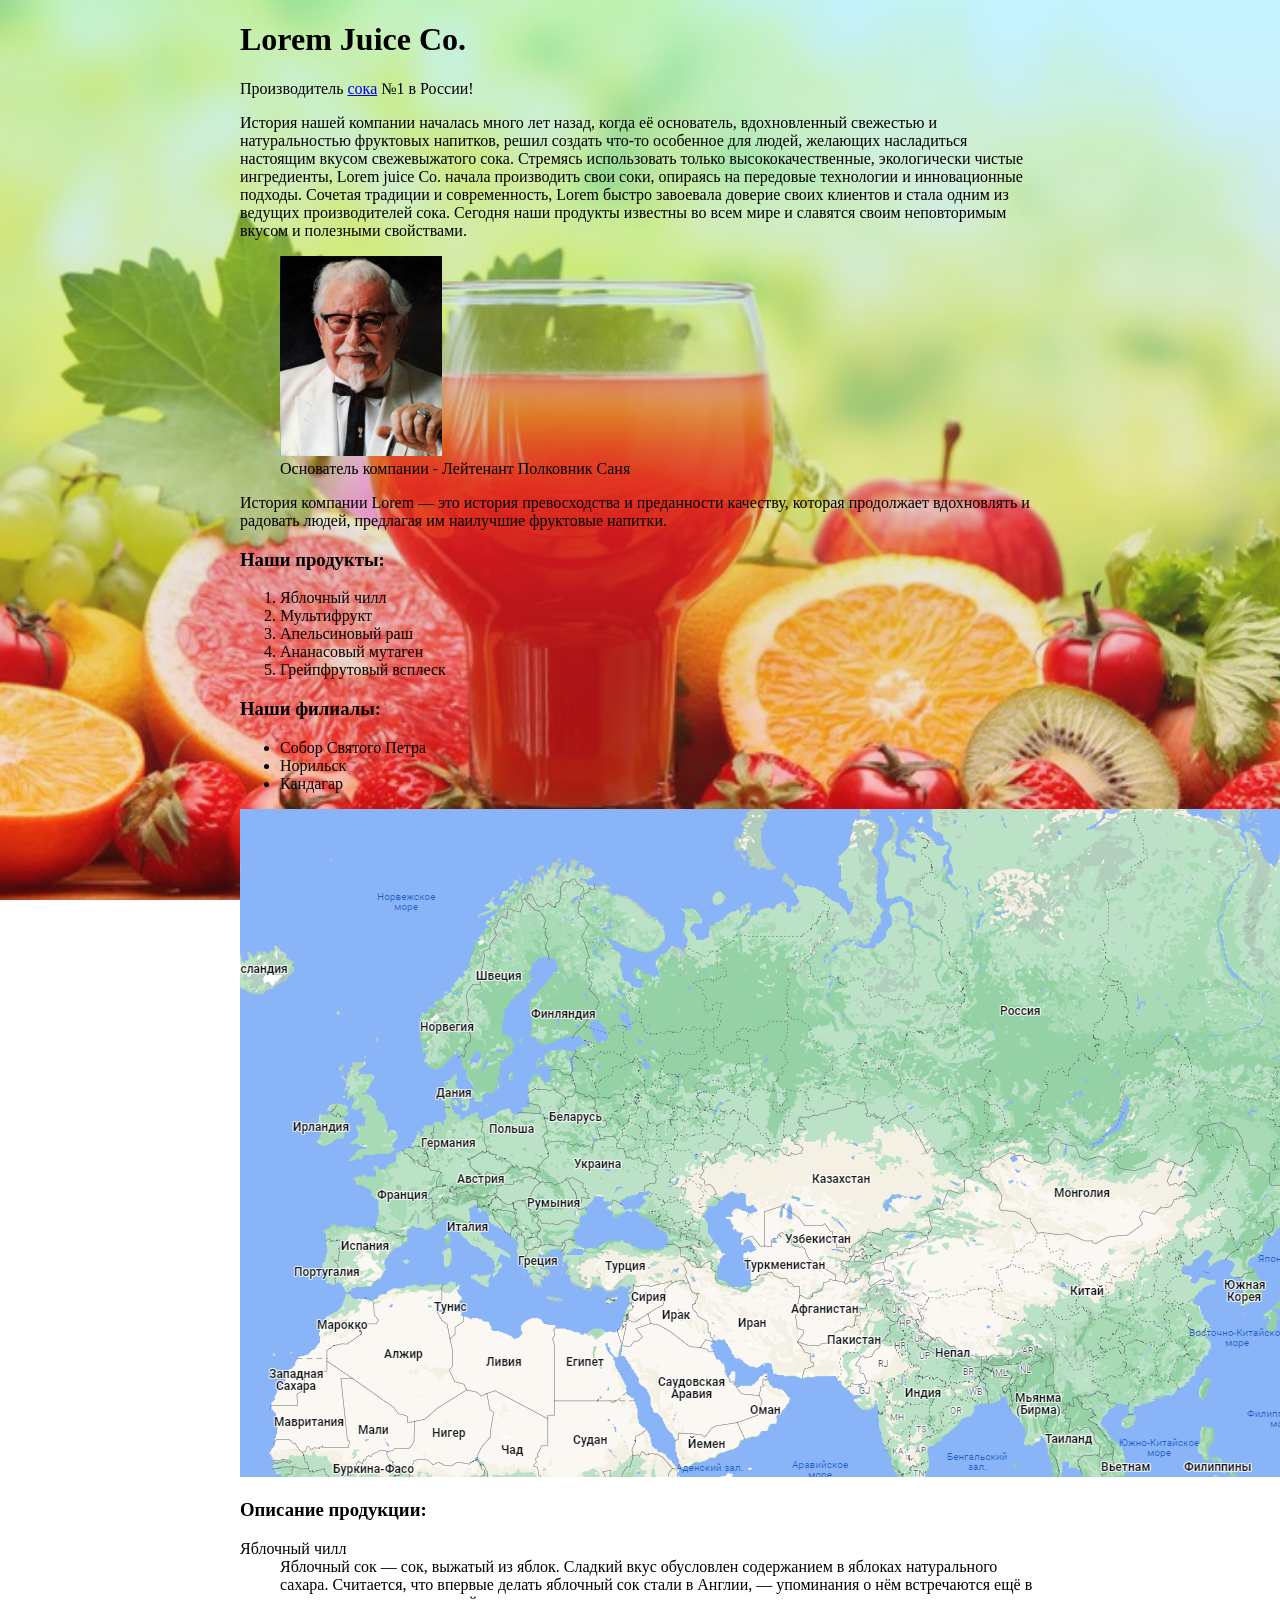
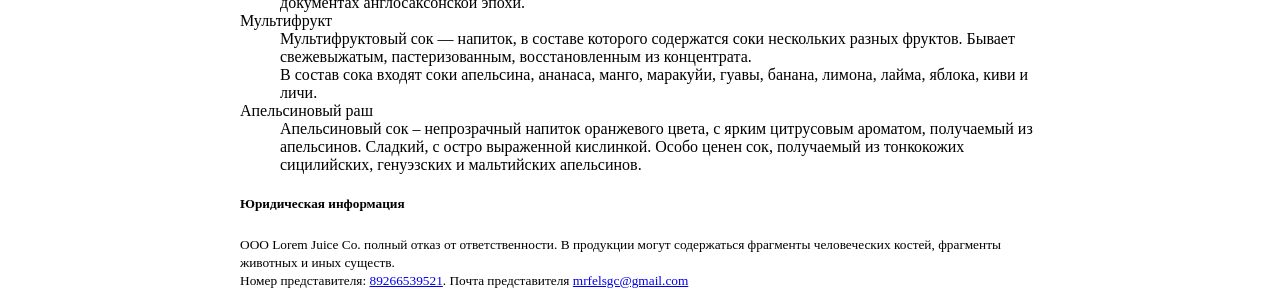
==== pages/index.html @ 35a54026 "Added site" ====
<!DOCTYPE html>
<html>
  <head>
    <meta charset="UTF-8" />
    <meta name="author" content="LoremJuiceCo." />
    <!--**имя автора-->
    <meta
      name="description"
      content="Производитель сока номер один в России!"
    />
    <!--**описание сайта-->
    <meta
      name="keywords"
      content="juice, juice co, lorem juice, сок, сок лорем, лорем сок ко"
    />
    <!--**ключевые слова-->
    <link rel="icon" type="image/jpg" href="src\juiceicon.jpg" />
    <meta name="viewport" content="width=device-width, initial-scale=1.0" />
    <title>Lorem Juice Co.</title>
  </head>

  <style>
    body {
      background-image: linear-gradient(
          rgba(0, 204, 255, 0.233),
          rgba(255, 56, 56, 0.178)
        ),
        url("src/juice5616x3744.jpg");
      background-repeat: no-repeat;
      background-attachment: fixed;
      background-size: cover;
    }
    .content {
      max-width: 800px;
      margin: auto;
    }
    .main_div {
      text-align: center;
      position: relative;
      left: 100px;
      height: 200px;
      width: 500px;
    }
    .sub_div {
      position: relative;
      bottom: 0px;
    }
  </style>

  <body>
    <div class="content">
      <div>
        <h1><b>Lorem Juice Co.</b></h1>
        <p>
          Производитель
          <a href="https://ru.wikipedia.org/wiki/%D0%A1%D0%BE%D0%BA">сока</a> №1
          в России!
        </p>
      </div>

      <p>
        История нашей компании началась много лет назад, когда её основатель,
        вдохновленный свежестью и натуральностью фруктовых напитков, решил
        создать что-то особенное для людей, желающих насладиться настоящим
        вкусом свежевыжатого сока. Стремясь использовать только
        высококачественные, экологически чистые ингредиенты, Lorem juice Co.
        начала производить свои соки, опираясь на передовые технологии и
        инновационные подходы. Сочетая традиции и современность, Lorem быстро
        завоевала доверие своих клиентов и стала одним из ведущих производителей
        сока. Сегодня наши продукты известны во всем мире и славятся своим
        неповторимым вкусом и полезными свойствами.
      </p>

      <figure>
        <a
          href="https://ru.wikipedia.org/wiki/%D0%9F%D0%BE%D0%BB%D0%BA%D0%BE%D0%B2%D0%BD%D0%B8%D0%BA_%D0%A1%D0%B0%D0%BD%D0%B4%D0%B5%D1%80%D1%81"
          ><img
            src="src/sanders828x1024.jpg"
            alt="Саня"
            height="200"
            width="auto"
        /></a>
        <figcaption>Основатель компании - Лейтенант Полковник Саня</figcaption>
      </figure>

      <p>
        История компании Lorem — это история превосходства и преданности
        качеству, которая продолжает вдохновлять и радовать людей, предлагая им
        наилучшие фруктовые напитки.
      </p>

      <h3>Наши продукты:</h3>
      <ol type="1">
        <li>Яблочный чилл</li>
        <li>Мультифрукт</li>
        <li>Апельсиновый раш</li>
        <li>Ананасовый мутаген</li>
        <li>Грейпфрутовый всплеск</li>
      </ol>

      <h3>Наши филиалы:</h3>
      <ul>
        <li>Собор Святого Петра</li>
        <li>Норильск</li>
        <li>Кандагар</li>
      </ul>

      <img
        src="src\mao.png"
        alt="Карта мира с выделенными филиалами"
        usemap="#worldmap"
      />
      <map name="worldmap">
        <area
          target=""
          alt="Ватикан"
          title="Ватикан"
          href="https://www.google.com/search?q=%D0%B2%D0%B0%D1%82%D0%B8%D0%BA%D0%B0%D0%BD"
          coords="209,408,239,433"
          shape="rect"
        />
        <area
          target=""
          alt="Норильск"
          title="Норильск"
          href="https://www.google.com/search?q=%D0%BD%D0%BE%D1%80%D0%B8%D0%BB%D1%8C%D1%81%D0%BA"
          coords="675,116,50"
          shape="circle"
        />
        <area
          target=""
          alt="Кандагар"
          title="Кандагар"
          href="https://www.google.com/search?q=%D0%9A%D0%B0%D0%BD%D0%B4%D0%B0%D0%B3%D0%B0%D1%80"
          coords="564,513,644,499,527,487,566,511,549,550,580,532,611,556,586,459,564,513,566,511,562,511"
          shape="poly"
        />
      </map>
      <h3>Описание продукции:</h3>
      <dl>
        <dt>Яблочный чилл</dt>
        <dd>
          Яблочный сок — сок, выжатый из яблок. Сладкий вкус обусловлен
          содержанием в яблоках натурального сахара. Считается, что впервые
          делать яблочный сок стали в Англии, — упоминания о нём встречаются ещё
          в документах англосаксонской эпохи.
        </dd>
        <dt>Мультифрукт</dt>
        <dd>
          Мультифруктовый сок — напиток, в составе которого содержатся соки
          нескольких разных фруктов. Бывает свежевыжатым, пастеризованным,
          восстановленным из концентрата.
        </dd>
        <dd>
          В состав сока входят соки апельсина, ананаса, манго, маракуйи, гуавы,
          банана, лимона, лайма, яблока, киви и личи.
        </dd>
        <dt>Апельсиновый раш</dt>
        <dd>
          Апельсиновый сок – непрозрачный напиток оранжевого цвета, с ярким
          цитрусовым ароматом, получаемый из апельсинов. Сладкий, с остро
          выраженной кислинкой. Особо ценен сок, получаемый из тонкокожих
          сицилийских, генуэзских и мальтийских апельсинов.
        </dd>
      </dl>
      <div class="sub_div">
        <h5>Юридическая информация</h5>
        <small
          >ООО Lorem Juice Co. полный отказ от ответственности. В продукции
          могут содержаться фрагменты человеческих костей, фрагменты животных и
          иных существ. <br />Номер представителя:
          <a href="tel:89266539521">89266539521</a>. Почта представителя
          <a href="mailto:mrfelsgc@gmail.com">mrfelsgc@gmail.com</a>
        </small>
      </div>
    </div>
  </body>
</html>
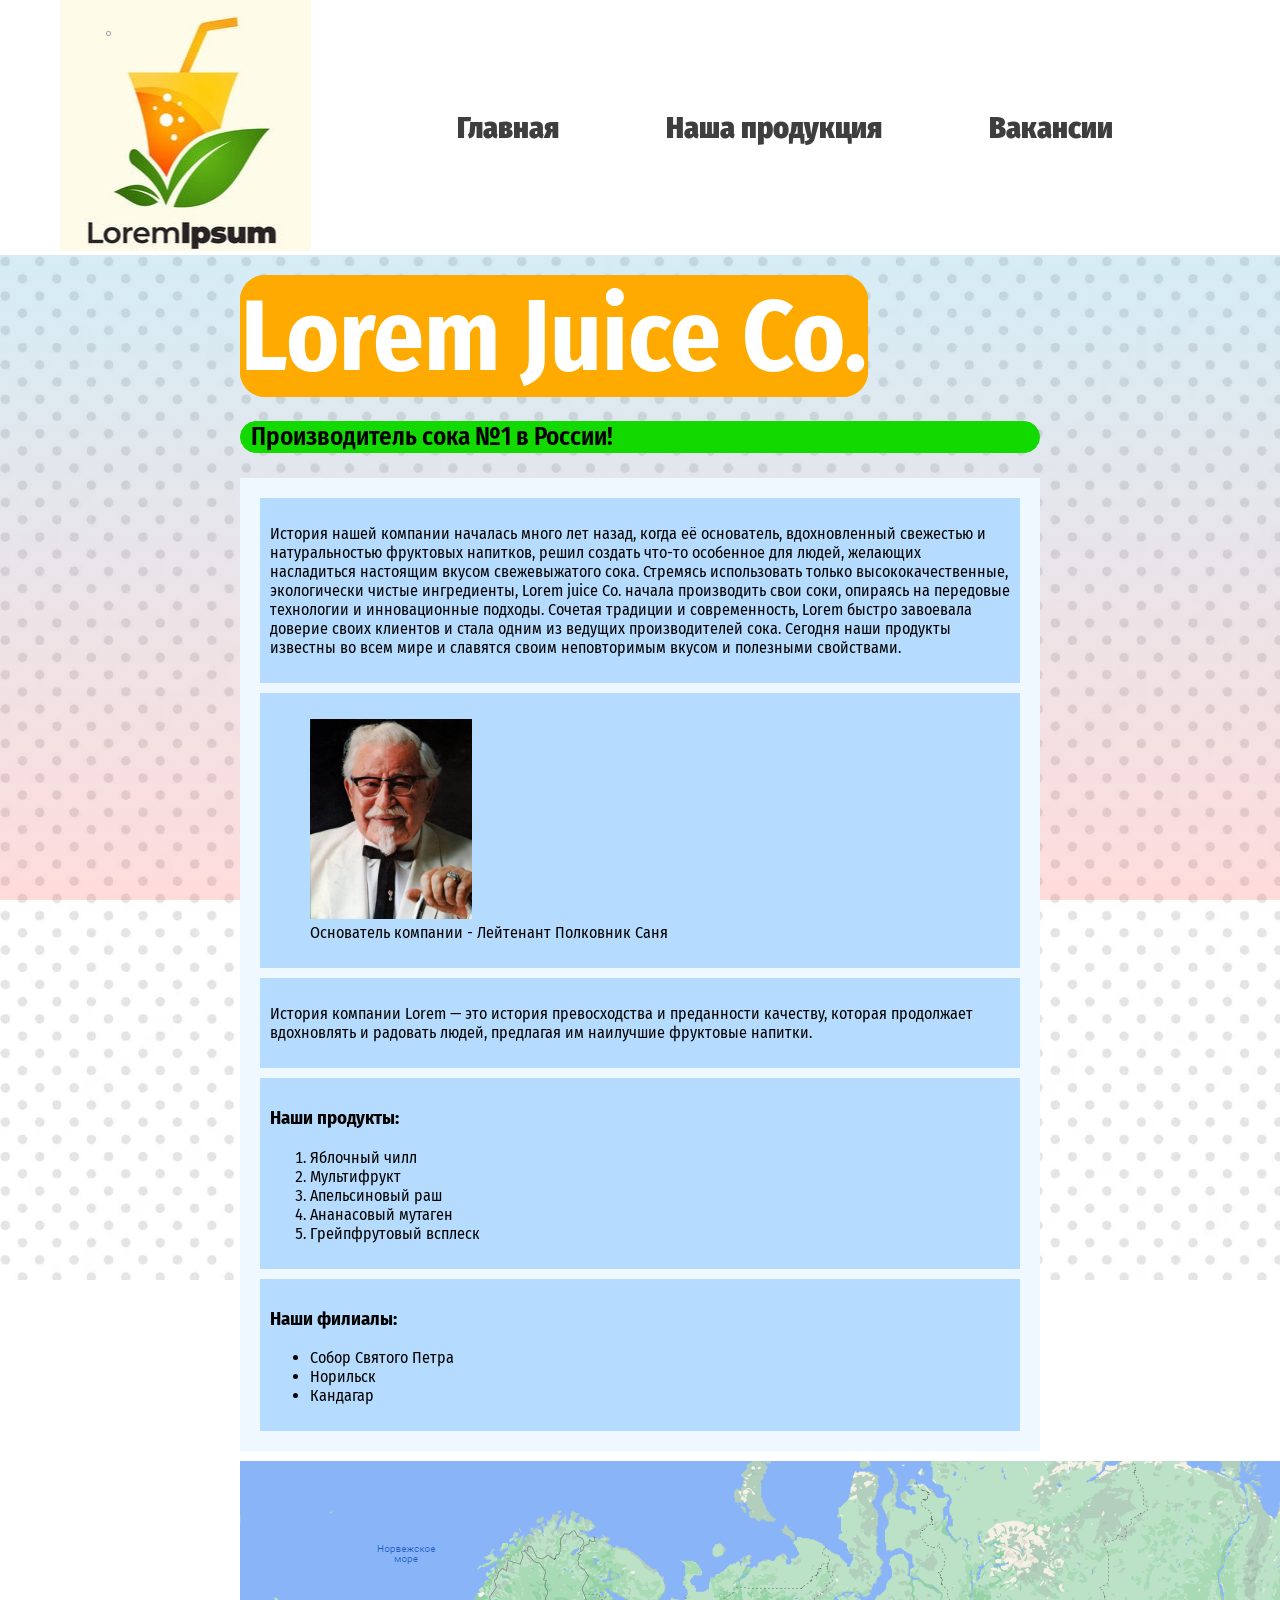
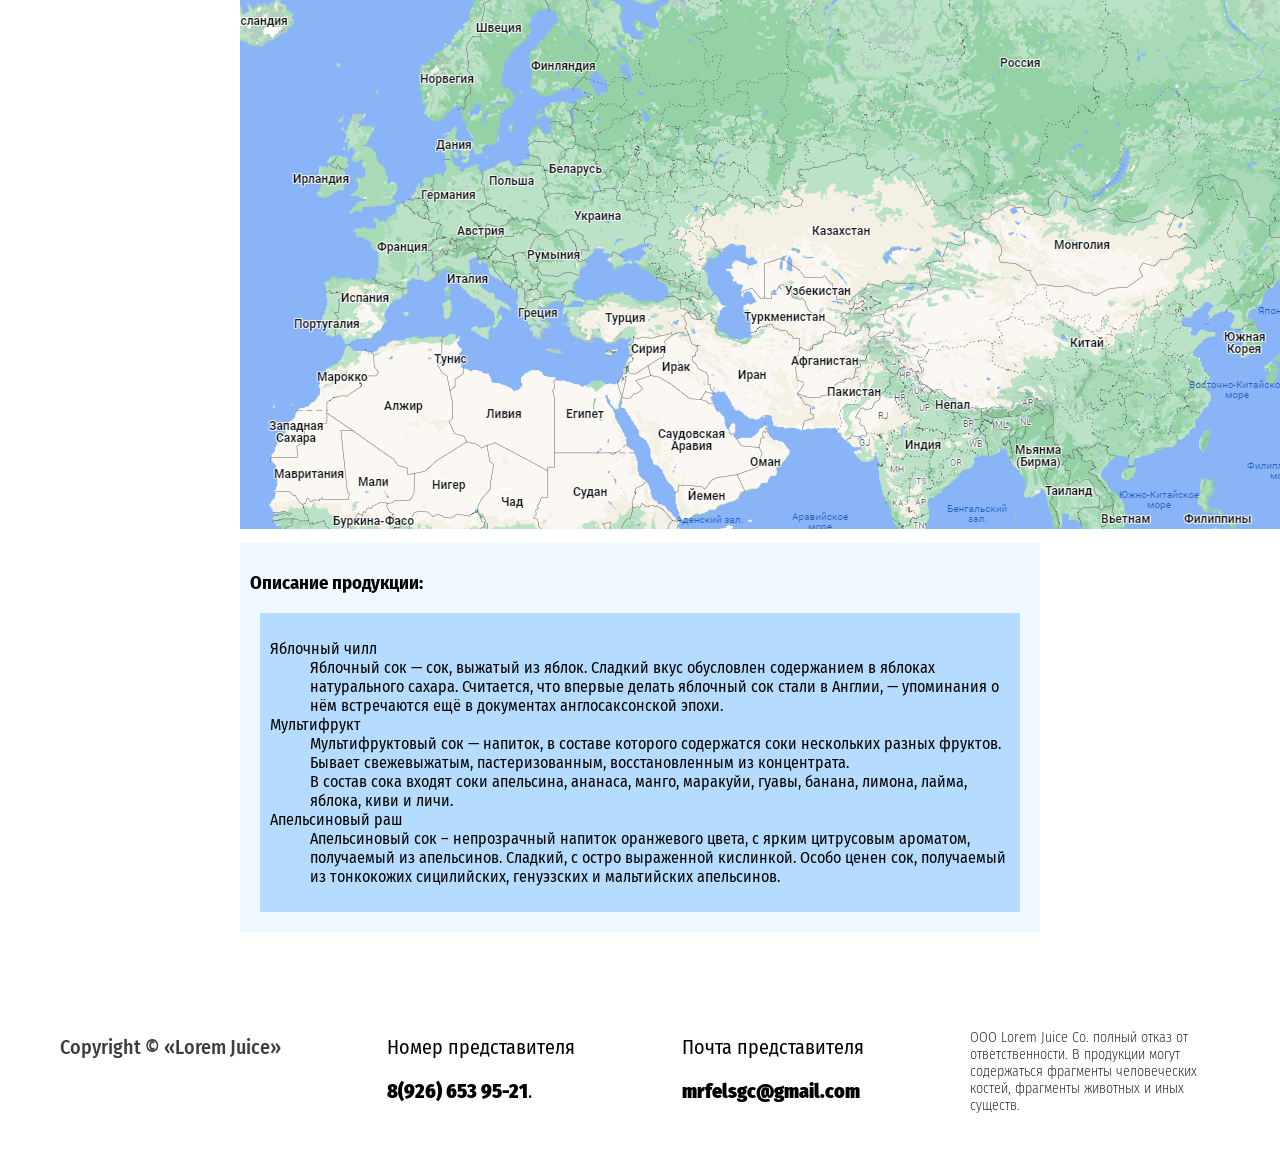
==== commit 14cd6cba: "Header and footer" ====
--- a/pages/index.html
+++ b/pages/index.html
@@ -15,95 +15,103 @@
     />
     <!--**ключевые слова-->
     <link rel="icon" type="image/jpg" href="src\juiceicon.jpg" />
+    <link rel="stylesheet" href="/pages/styles/style.css" />
     <meta name="viewport" content="width=device-width, initial-scale=1.0" />
     <title>Lorem Juice Co.</title>
   </head>
 
-  <style>
-    body {
-      background-image: linear-gradient(
-          rgba(0, 204, 255, 0.233),
-          rgba(255, 56, 56, 0.178)
-        ),
-        url("src/juice5616x3744.jpg");
-      background-repeat: no-repeat;
-      background-attachment: fixed;
-      background-size: cover;
-    }
-    .content {
-      max-width: 800px;
-      margin: auto;
-    }
-    .main_div {
-      text-align: center;
-      position: relative;
-      left: 100px;
-      height: 200px;
-      width: 500px;
-    }
-    .sub_div {
-      position: relative;
-      bottom: 0px;
-    }
-  </style>
-
   <body>
-    <div class="content">
+    <header class="header">
+      <div class="container">
+        <div class="header_wrapper">
+          <a href="/pages/index.html"
+            ><img src="/pages/src/Juiceheaderlogo.jpg" alt class="header_logo"
+          /></a>
+          <div class="header_menu_wrapper">
+            <nav class="header_menu-nav">
+              <a href="/pages/index.html" class="header_menu-nav-link">
+                Главная</a
+              >
+              <a href="/pages/production.html" class="header_menu-nav-link"
+                >Наша продукция</a
+              >
+              <a href="/pages/production.html" class="header_menu-nav-link"
+                >Вакансии</a
+              >
+            </nav>
+          </div>
+        </div>
+      </div>
+    </header>
+
+    <main class="content">
+      <h1><b class="title">Lorem Juice Co.</b></h1>
       <div>
-        <h1><b>Lorem Juice Co.</b></h1>
-        <p>
+        <p id="slogan">
           Производитель
           <a href="https://ru.wikipedia.org/wiki/%D0%A1%D0%BE%D0%BA">сока</a> №1
           в России!
         </p>
       </div>
-
-      <p>
-        История нашей компании началась много лет назад, когда её основатель,
-        вдохновленный свежестью и натуральностью фруктовых напитков, решил
-        создать что-то особенное для людей, желающих насладиться настоящим
-        вкусом свежевыжатого сока. Стремясь использовать только
-        высококачественные, экологически чистые ингредиенты, Lorem juice Co.
-        начала производить свои соки, опираясь на передовые технологии и
-        инновационные подходы. Сочетая традиции и современность, Lorem быстро
-        завоевала доверие своих клиентов и стала одним из ведущих производителей
-        сока. Сегодня наши продукты известны во всем мире и славятся своим
-        неповторимым вкусом и полезными свойствами.
-      </p>
-
-      <figure>
-        <a
-          href="https://ru.wikipedia.org/wiki/%D0%9F%D0%BE%D0%BB%D0%BA%D0%BE%D0%B2%D0%BD%D0%B8%D0%BA_%D0%A1%D0%B0%D0%BD%D0%B4%D0%B5%D1%80%D1%81"
-          ><img
-            src="src/sanders828x1024.jpg"
-            alt="Саня"
-            height="200"
-            width="auto"
-        /></a>
-        <figcaption>Основатель компании - Лейтенант Полковник Саня</figcaption>
-      </figure>
-
-      <p>
-        История компании Lorem — это история превосходства и преданности
-        качеству, которая продолжает вдохновлять и радовать людей, предлагая им
-        наилучшие фруктовые напитки.
-      </p>
-
-      <h3>Наши продукты:</h3>
-      <ol type="1">
-        <li>Яблочный чилл</li>
-        <li>Мультифрукт</li>
-        <li>Апельсиновый раш</li>
-        <li>Ананасовый мутаген</li>
-        <li>Грейпфрутовый всплеск</li>
-      </ol>
-
-      <h3>Наши филиалы:</h3>
-      <ul>
-        <li>Собор Святого Петра</li>
-        <li>Норильск</li>
-        <li>Кандагар</li>
-      </ul>
+      <div class="article">
+        <article>
+          <section class="section">
+            <p>
+              История нашей компании началась много лет назад, когда её
+              основатель, вдохновленный свежестью и натуральностью фруктовых
+              напитков, решил создать что-то особенное для людей, желающих
+              насладиться настоящим вкусом свежевыжатого сока. Стремясь
+              использовать только высококачественные, экологически чистые
+              ингредиенты, Lorem juice Co. начала производить свои соки,
+              опираясь на передовые технологии и инновационные подходы. Сочетая
+              традиции и современность, Lorem быстро завоевала доверие своих
+              клиентов и стала одним из ведущих производителей сока. Сегодня
+              наши продукты известны во всем мире и славятся своим неповторимым
+              вкусом и полезными свойствами.
+            </p>
+          </section>
+          <section class="section">
+            <figure>
+              <a
+                href="https://ru.wikipedia.org/wiki/%D0%9F%D0%BE%D0%BB%D0%BA%D0%BE%D0%B2%D0%BD%D0%B8%D0%BA_%D0%A1%D0%B0%D0%BD%D0%B4%D0%B5%D1%80%D1%81"
+                ><img
+                  src="src/sanders828x1024.jpg"
+                  alt="Саня"
+                  height="200"
+                  width="auto"
+              /></a>
+              <figcaption>
+                Основатель компании - Лейтенант Полковник Саня
+              </figcaption>
+            </figure>
+          </section>
+          <section class="section">
+            <p>
+              История компании Lorem — это история превосходства и преданности
+              качеству, которая продолжает вдохновлять и радовать людей,
+              предлагая им наилучшие фруктовые напитки.
+            </p>
+          </section>
+          <section class="section">
+            <h3>Наши продукты:</h3>
+            <ol type="1">
+              <li>Яблочный чилл</li>
+              <li>Мультифрукт</li>
+              <li>Апельсиновый раш</li>
+              <li>Ананасовый мутаген</li>
+              <li>Грейпфрутовый всплеск</li>
+            </ol>
+          </section>
+          <section class="section">
+            <h3>Наши филиалы:</h3>
+            <ul>
+              <li>Собор Святого Петра</li>
+              <li>Норильск</li>
+              <li>Кандагар</li>
+            </ul>
+          </section>
+        </article>
+      </div>
 
       <img
         src="src\mao.png"
@@ -136,43 +144,70 @@
           shape="poly"
         />
       </map>
-      <h3>Описание продукции:</h3>
-      <dl>
-        <dt>Яблочный чилл</dt>
-        <dd>
-          Яблочный сок — сок, выжатый из яблок. Сладкий вкус обусловлен
-          содержанием в яблоках натурального сахара. Считается, что впервые
-          делать яблочный сок стали в Англии, — упоминания о нём встречаются ещё
-          в документах англосаксонской эпохи.
-        </dd>
-        <dt>Мультифрукт</dt>
-        <dd>
-          Мультифруктовый сок — напиток, в составе которого содержатся соки
-          нескольких разных фруктов. Бывает свежевыжатым, пастеризованным,
-          восстановленным из концентрата.
-        </dd>
-        <dd>
-          В состав сока входят соки апельсина, ананаса, манго, маракуйи, гуавы,
-          банана, лимона, лайма, яблока, киви и личи.
-        </dd>
-        <dt>Апельсиновый раш</dt>
-        <dd>
-          Апельсиновый сок – непрозрачный напиток оранжевого цвета, с ярким
-          цитрусовым ароматом, получаемый из апельсинов. Сладкий, с остро
-          выраженной кислинкой. Особо ценен сок, получаемый из тонкокожих
-          сицилийских, генуэзских и мальтийских апельсинов.
-        </dd>
-      </dl>
-      <div class="sub_div">
-        <h5>Юридическая информация</h5>
-        <small
-          >ООО Lorem Juice Co. полный отказ от ответственности. В продукции
-          могут содержаться фрагменты человеческих костей, фрагменты животных и
-          иных существ. <br />Номер представителя:
-          <a href="tel:89266539521">89266539521</a>. Почта представителя
-          <a href="mailto:mrfelsgc@gmail.com">mrfelsgc@gmail.com</a>
-        </small>
-      </div>
-    </div>
+      <div class="article">
+        <article>
+          <h3>Описание продукции:</h3>
+          <section class="section">
+            <dl>
+              <dt>Яблочный чилл</dt>
+              <dd>
+                Яблочный сок — сок, выжатый из яблок. Сладкий вкус обусловлен
+                содержанием в яблоках натурального сахара. Считается, что
+                впервые делать яблочный сок стали в Англии, — упоминания о нём
+                встречаются ещё в документах англосаксонской эпохи.
+              </dd>
+              <dt>Мультифрукт</dt>
+              <dd>
+                Мультифруктовый сок — напиток, в составе которого содержатся
+                соки нескольких разных фруктов. Бывает свежевыжатым,
+                пастеризованным, восстановленным из концентрата.
+              </dd>
+              <dd>
+                В состав сока входят соки апельсина, ананаса, манго, маракуйи,
+                гуавы, банана, лимона, лайма, яблока, киви и личи.
+              </dd>
+              <dt>Апельсиновый раш</dt>
+              <dd>
+                Апельсиновый сок – непрозрачный напиток оранжевого цвета, с
+                ярким цитрусовым ароматом, получаемый из апельсинов. Сладкий, с
+                остро выраженной кислинкой. Особо ценен сок, получаемый из
+                тонкокожих сицилийских, генуэзских и мальтийских апельсинов.
+              </dd>
+            </dl>
+          </section>
+        </article>
+      </div>
+    </main>
+
+    <footer class="footer">
+      <div class="footer_bkg">
+        <div class="container">
+          <div class="footer_wrapper">
+            <div class="footer-copyright">
+              <p>Copyright © «Lorem Juice»</p>
+            </div>
+            <div class="footer-contact">
+              <p>Номер представителя</p>
+              <a href="tel:89266539521" class="footer-number"
+                >8(926) 653 95-21</a
+              >.
+            </div>
+            <div class="footer-contact">
+              <p>Почта представителя</p>
+              <a href="mailto:mrfelsgc@gmail.com" class="footer-number"
+                >mrfelsgc@gmail.com</a
+              >
+            </div>
+            <div class="footer-disclaimer">
+              <p class="footer-disclaimer-text">
+                ООО Lorem Juice Co. полный отказ от ответственности. В продукции
+                могут содержаться фрагменты человеческих костей, фрагменты
+                животных и иных существ.
+              </p>
+            </div>
+          </div>
+        </div>
+      </div>
+    </footer>
   </body>
 </html>
--- a/pages/styles/style.css
+++ b/pages/styles/style.css
@@ -0,0 +1,166 @@
+@import url(https://fonts.googleapis.com/css2?family=Fira+Sans+Condensed);
+
+body {
+  font-family: "Fira Sans Condensed";
+  margin: 0;
+  background-image: linear-gradient(
+      rgba(0, 204, 255, 0.233),
+      rgba(255, 56, 56, 0.178)
+    ),
+    url("/pages/src/background2k2k.avif");
+  background-repeat: no-repeat;
+  background-attachment: fixed;
+  background-size: cover;
+}
+.content {
+  max-width: 800px;
+  margin: auto;
+}
+
+a,
+a:focus {
+  color: black;
+  background-color: transparent;
+  text-decoration: none;
+}
+a:hover {
+  color: rgb(0, 0, 0);
+  /*
+  text-shadow: -1px -1px 0 #ffffff, 1px -1px 0 #ffffff, -1px 1px 0 #ffffff,
+    1px 1px 0 #ffffff;
+    */
+}
+
+/*Header related*/
+
+.header {
+  font-family: "Fira Sans Condensed";
+  background-color: white;
+}
+
+header {
+  display: block;
+}
+
+.header .container {
+  max-width: 1440px;
+  padding: 0 60px 0 60px;
+  width: 100%;
+  margin: 0 auto 0 auto;
+  box-sizing: border-box;
+}
+
+.header_wrapper {
+  display: flex;
+  justify-content: space-between;
+  align-items: center;
+}
+/*Menu*/
+.header_menu_wrapper {
+  width: 75%;
+  position: relative;
+}
+
+.header_menu-nav {
+  display: flex;
+  align-items: center;
+  justify-content: space-evenly;
+}
+
+.header_menu-nav-link {
+  color: #3e3e3e;
+  font-size: 30px;
+  font-weight: 900;
+  display: flex;
+  align-items: center;
+  cursor: pointer;
+  padding: 39px 0;
+}
+/*Menu END*/
+/*Header related END*/
+
+.main_div {
+  text-align: center;
+  position: relative;
+  left: 100px;
+  height: 200px;
+  width: 500px;
+}
+
+/*Footer related*/
+.footer {
+  display: flex;
+  flex-direction: column;
+  margin: 40px 0 0;
+}
+.footer_bkg {
+  background-color: white;
+}
+.footer .container {
+  max-width: 1440px;
+  padding: 0 60px;
+  width: 100%;
+  margin: 0 auto;
+  box-sizing: border-box;
+}
+.footer_wrapper {
+  display: flex;
+  align-items: flex-start;
+  justify-content: space-between;
+  padding: 43px 0 33px;
+}
+.footer-copyright {
+  max-width: 250px;
+  color: #3e3e3e;
+  font-size: 20px;
+  font-weight: 500;
+  line-height: 1.22;
+  margin: 0 0 8px;
+}
+.footer-contact {
+  font-size: 20px;
+  color: #000000;
+  margin: 0 0 10px;
+}
+.footer-number {
+  font-size: 20px;
+  font-weight: 900;
+}
+.footer-disclaimer-text {
+  font-size: 14px;
+  font-weight: 200;
+  max-width: 250px;
+}
+/*Footer related END*/
+
+/*Main*/
+.title {
+  border: 1px solid rgb(255, 170, 0);
+  background-color: rgb(255, 170, 0);
+  color: white;
+  border-radius: 25px 25px / 25px 25px 25px 25px;
+  font-size: 100px;
+}
+#slogan {
+  border: 1px solid rgb(18, 218, 0);
+  background-color: rgb(18, 218, 0);
+  border-radius: 25px 25px / 25px 25px 25px 25px;
+  padding-left: 10px;
+  font-size: 25px;
+  font-weight: 600;
+  align-items: center;
+}
+article {
+  margin: 10px 10px 10px;
+  padding-top: 10px;
+  padding-bottom: 10px;
+}
+.article {
+  background-color: aliceblue;
+}
+.section {
+  margin: 10px 10px 10px 10px;
+  padding: 10px 10px 10px 10px;
+  background-color: rgb(181, 220, 255);
+}
+/*Main END*/
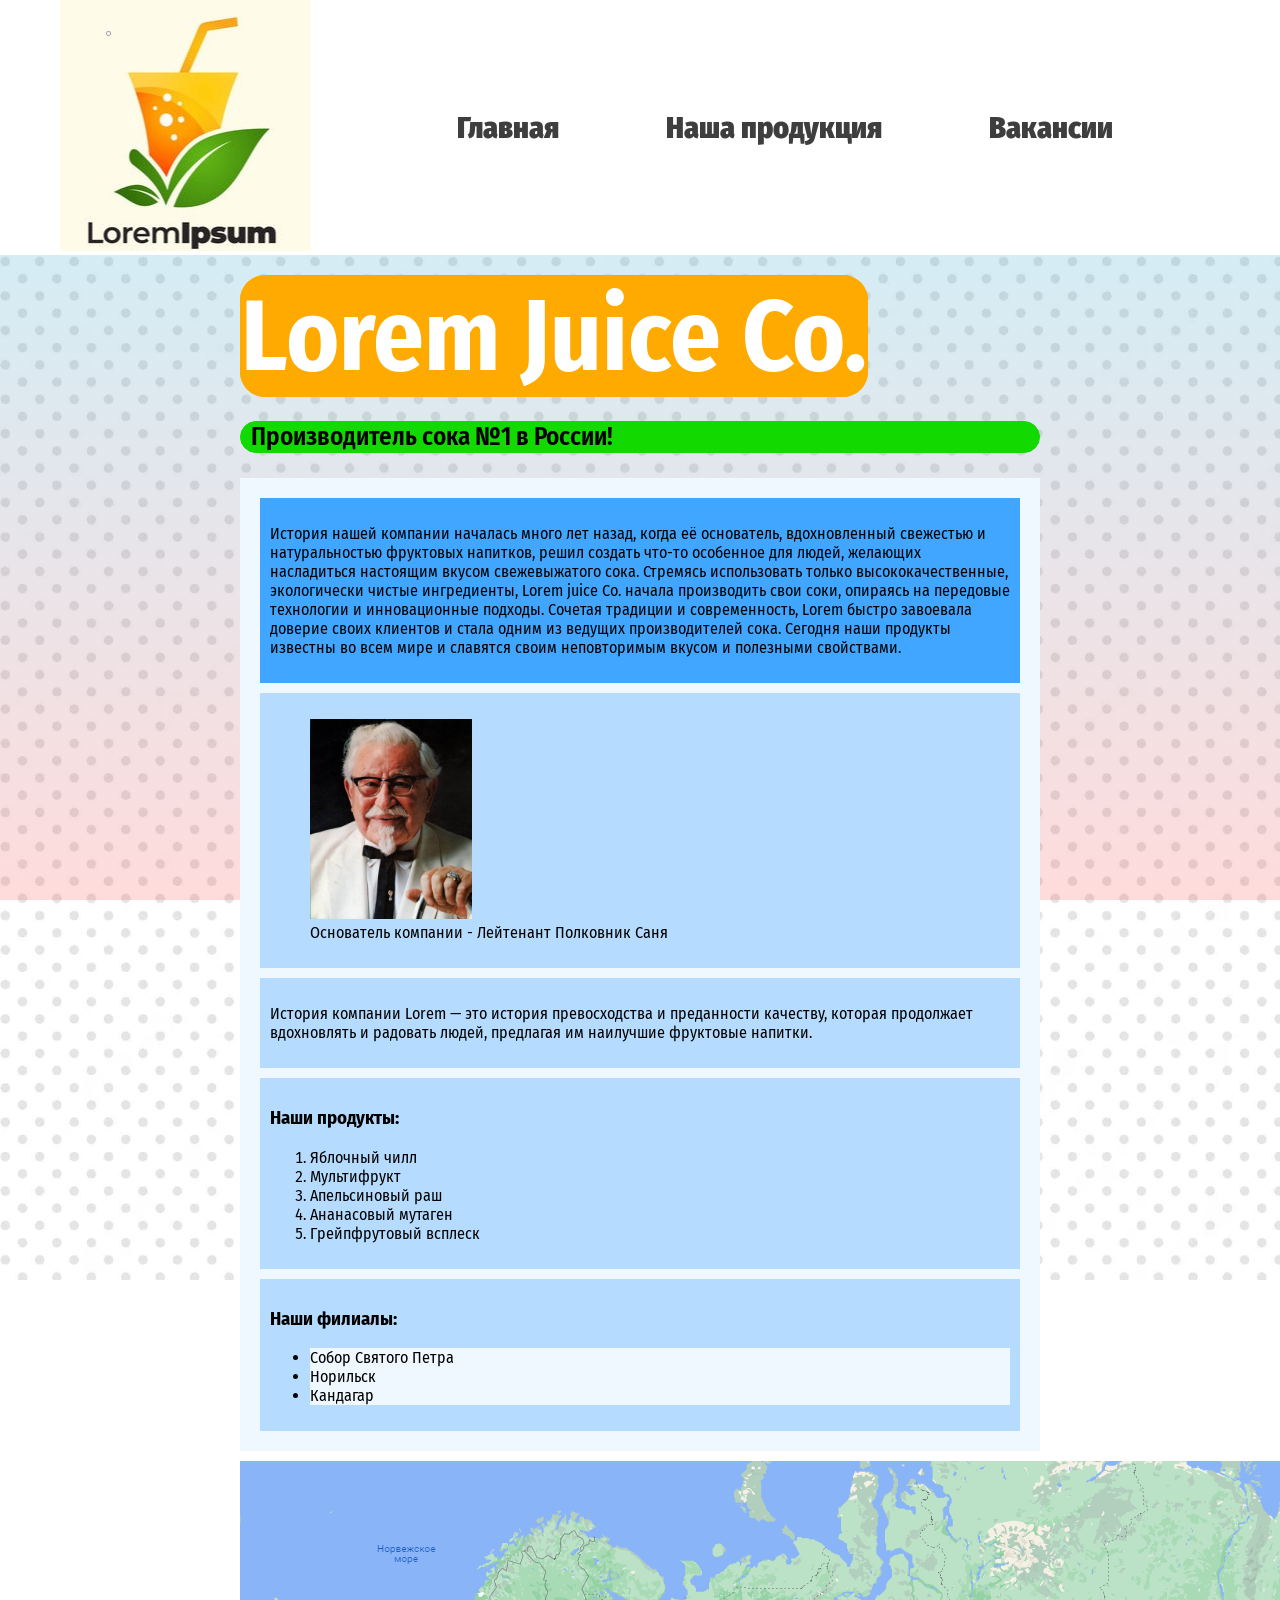
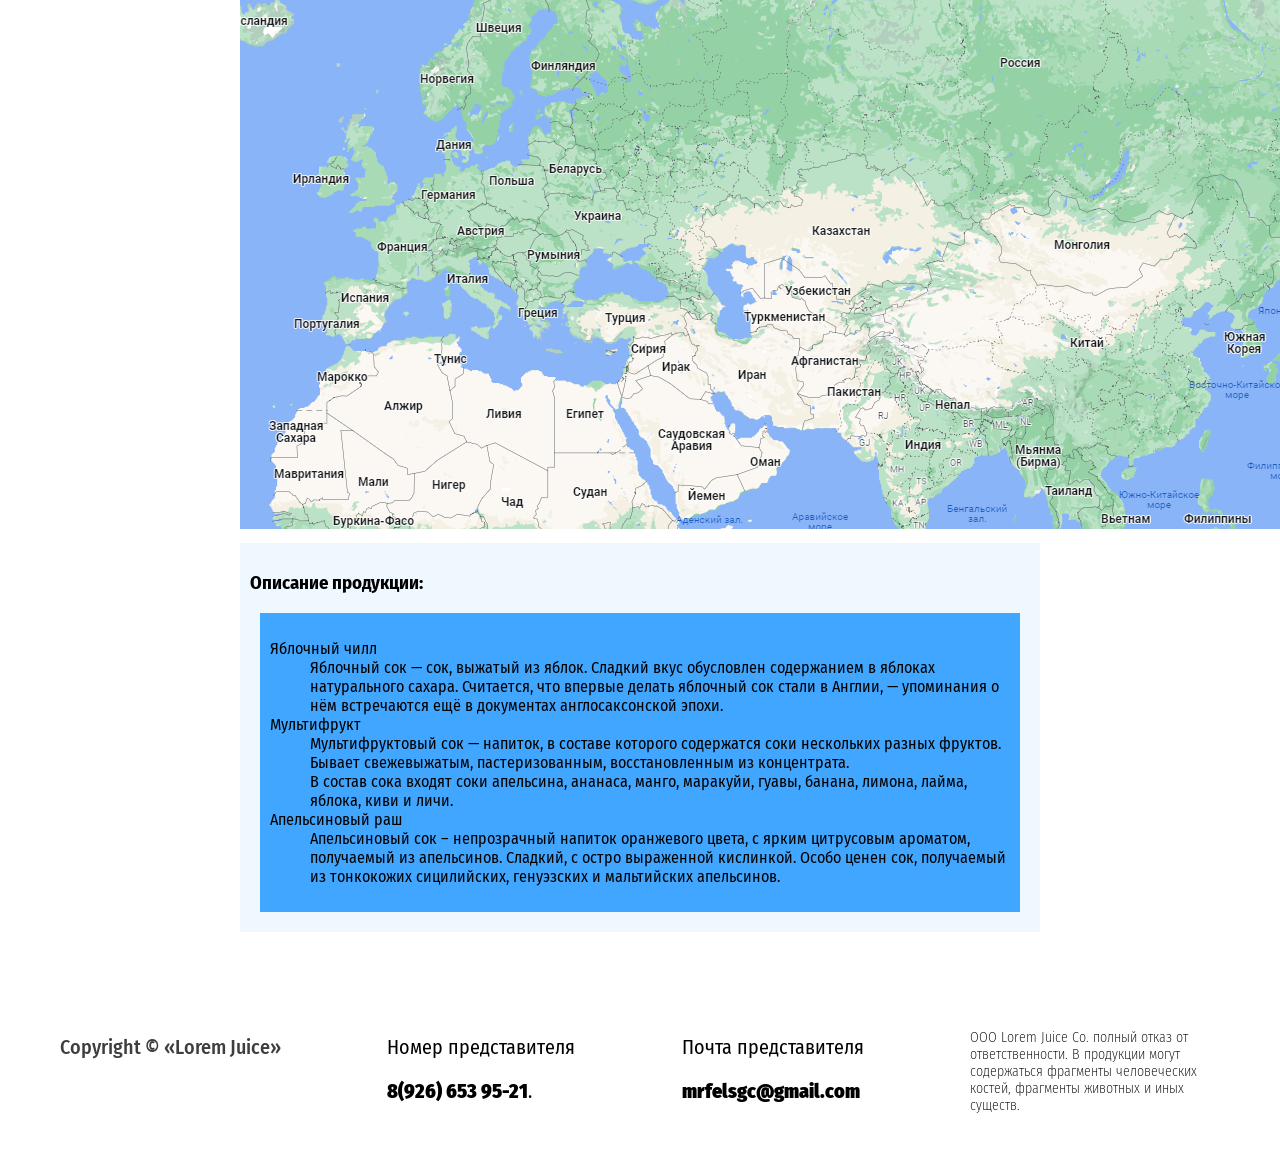
==== commit 89b4ccea: "FUCK" ====
--- a/pages/index.html
+++ b/pages/index.html
@@ -35,7 +35,7 @@
               <a href="/pages/production.html" class="header_menu-nav-link"
                 >Наша продукция</a
               >
-              <a href="/pages/production.html" class="header_menu-nav-link"
+              <a href="/pages/job.html" class="header_menu-nav-link"
                 >Вакансии</a
               >
             </nav>
--- a/pages/styles/style.css
+++ b/pages/styles/style.css
@@ -161,6 +161,14 @@
 .section {
   margin: 10px 10px 10px 10px;
   padding: 10px 10px 10px 10px;
+  background-color: rgb(65, 166, 255);
+}
+ul > li {
+  background-color: aliceblue;
+}
+.section + .section {
+  margin: 10px 10px 10px 10px;
+  padding: 10px 10px 10px 10px;
   background-color: rgb(181, 220, 255);
 }
 /*Main END*/
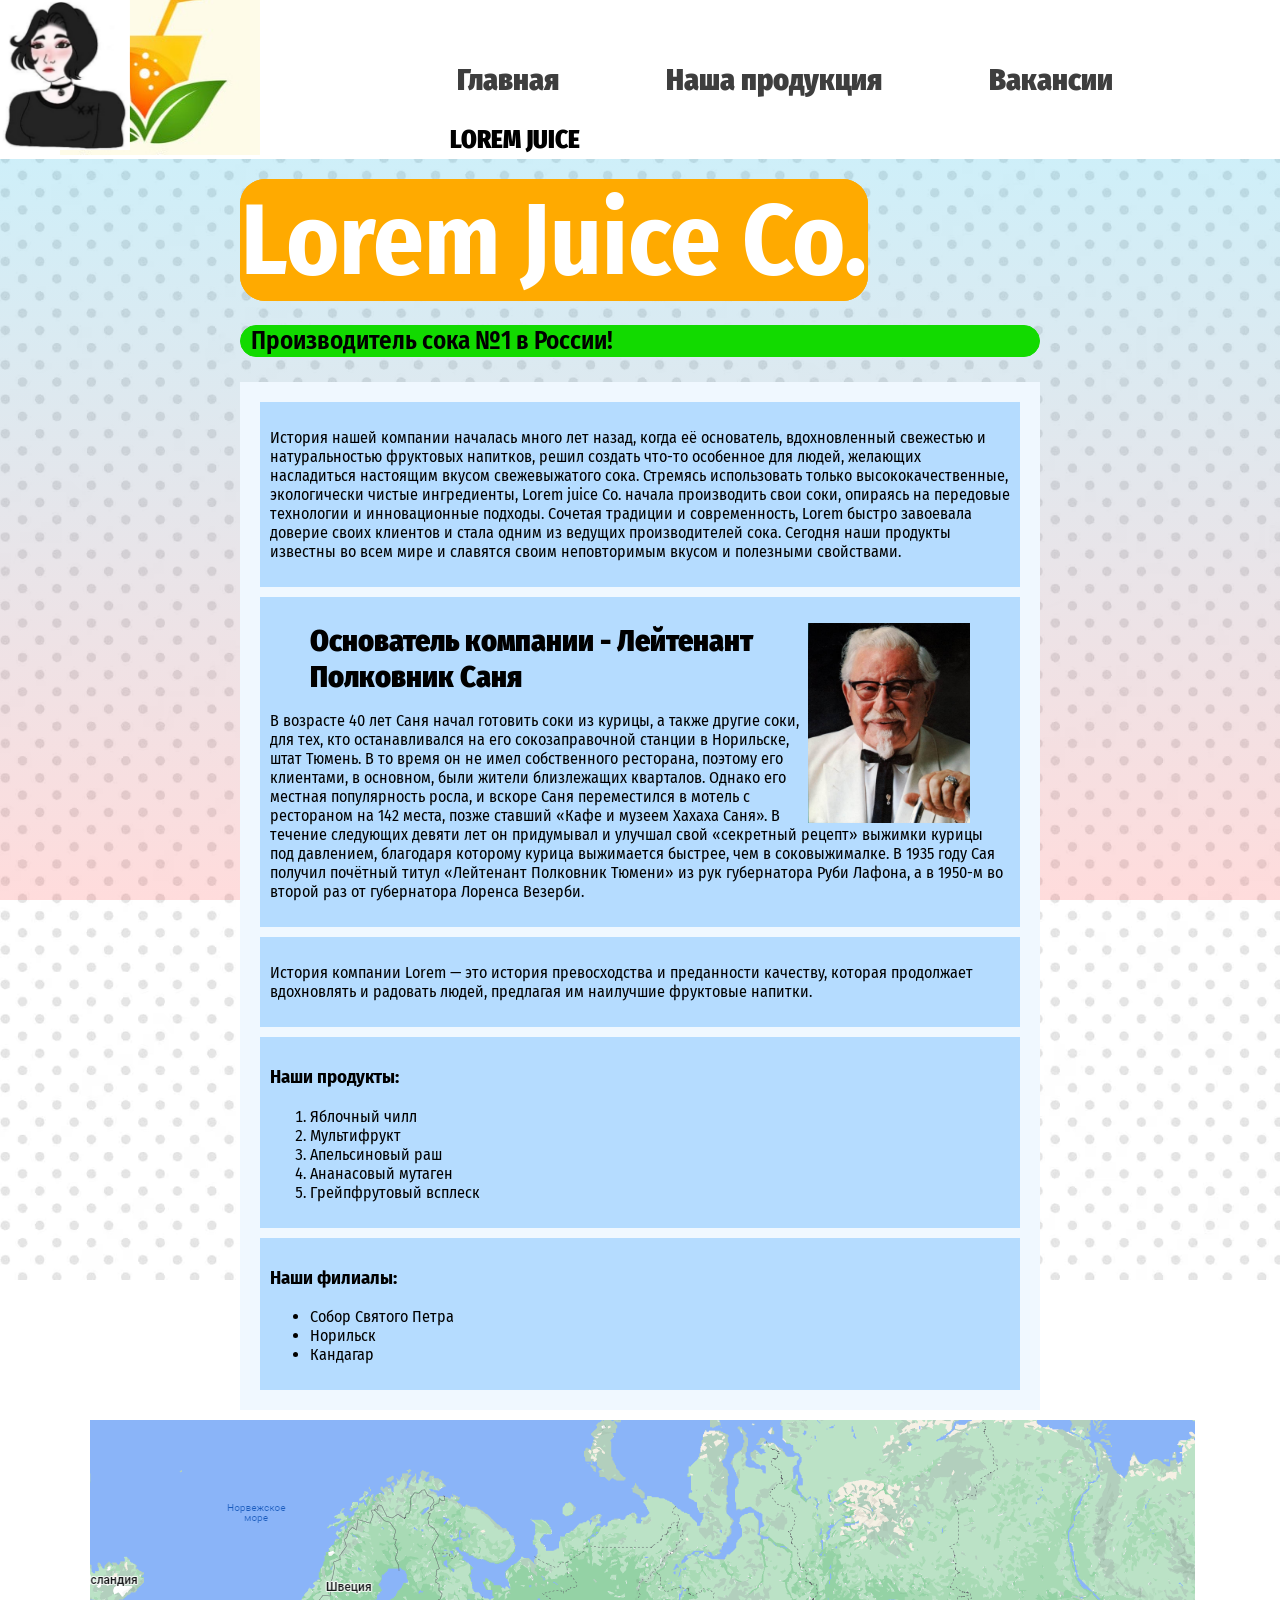
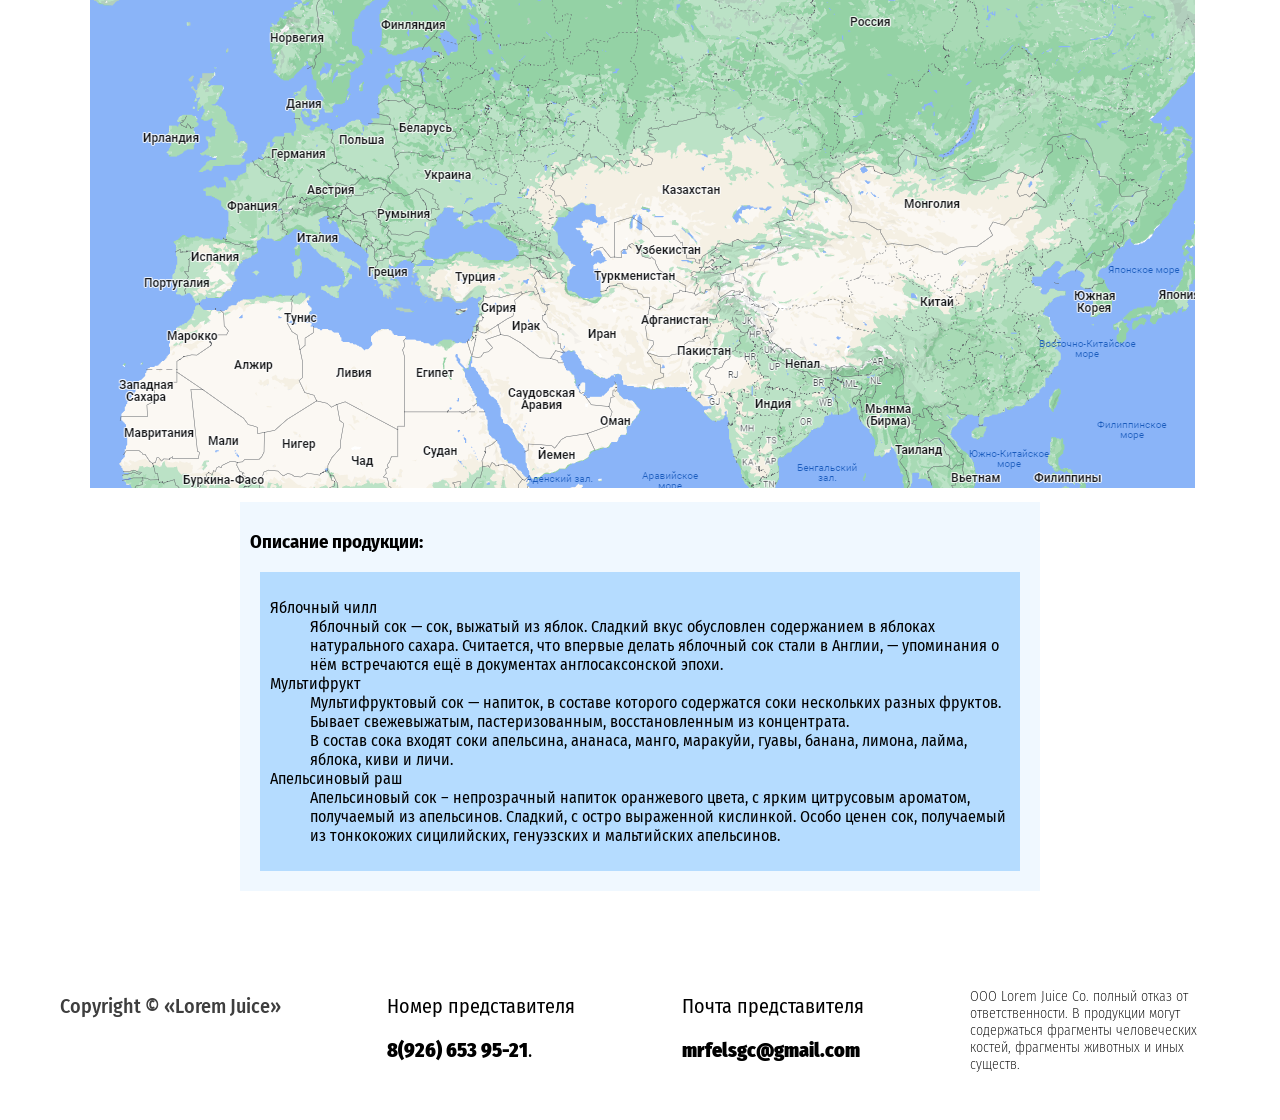
==== commit 20856377: "redo" ====
--- a/pages/index.html
+++ b/pages/index.html
@@ -35,7 +35,7 @@
               <a href="/pages/production.html" class="header_menu-nav-link"
                 >Наша продукция</a
               >
-              <a href="/pages/job.html" class="header_menu-nav-link"
+              <a href="/pages/production.html" class="header_menu-nav-link"
                 >Вакансии</a
               >
             </nav>
@@ -79,11 +79,27 @@
                   alt="Саня"
                   height="200"
                   width="auto"
+                  style="float: right"
               /></a>
-              <figcaption>
+              <figcaption style="font-size: 30px; font-weight: 900">
                 Основатель компании - Лейтенант Полковник Саня
               </figcaption>
             </figure>
+            <p>
+              В возрасте 40 лет Саня начал готовить соки из курицы, а также
+              другие соки, для тех, кто останавливался на его сокозаправочной
+              станции в Норильске, штат Тюмень. В то время он не имел
+              собственного ресторана, поэтому его клиентами, в основном, были
+              жители близлежащих кварталов. Однако его местная популярность
+              росла, и вскоре Саня переместился в мотель с рестораном на 142
+              места, позже ставший «Кафе и музеем Хахаха Саня». В течение
+              следующих девяти лет он придумывал и улучшал свой «секретный
+              рецепт» выжимки курицы под давлением, благодаря которому курица
+              выжимается быстрее, чем в соковыжималке. В 1935 году Сая получил
+              почётный титул «Лейтенант Полковник Тюмени» из рук губернатора
+              Руби Лафона, а в 1950-м во второй раз от губернатора Лоренса
+              Везерби.
+            </p>
           </section>
           <section class="section">
             <p>
@@ -117,6 +133,7 @@
         src="src\mao.png"
         alt="Карта мира с выделенными филиалами"
         usemap="#worldmap"
+        class="map"
       />
       <map name="worldmap">
         <area
@@ -209,5 +226,8 @@
         </div>
       </div>
     </footer>
+    <!--task_trash-->
+    <p class="task_fixd">LOREM JUICE</p>
+    <img src="/pages/src/GOTHGF.png" alt class="task_abs" />
   </body>
 </html>
--- a/pages/styles/style.css
+++ b/pages/styles/style.css
@@ -36,12 +36,19 @@
 .header {
   font-family: "Fira Sans Condensed";
   background-color: white;
+  position: sticky;
+  top: 0px;
+  z-index: 3;
 }
 
 header {
   display: block;
 }
-
+.header_logo {
+  height: 155px;
+  width: 200px;
+  object-fit: cover;
+}
 .header .container {
   max-width: 1440px;
   padding: 0 60px 0 60px;
@@ -150,6 +157,10 @@
   font-weight: 600;
   align-items: center;
 }
+.map {
+  position: relative;
+  right: 150px;
+}
 article {
   margin: 10px 10px 10px;
   padding-top: 10px;
@@ -161,14 +172,26 @@
 .section {
   margin: 10px 10px 10px 10px;
   padding: 10px 10px 10px 10px;
-  background-color: rgb(65, 166, 255);
-}
-ul > li {
-  background-color: aliceblue;
-}
-.section + .section {
-  margin: 10px 10px 10px 10px;
-  padding: 10px 10px 10px 10px;
   background-color: rgb(181, 220, 255);
 }
 /*Main END*/
+
+/*Task trash*/
+
+.task_abs {
+  position: absolute;
+  top: 0px;
+  height: 150px;
+  object-fit: cover;
+  z-index: 4;
+}
+
+.task_fixd {
+  position: fixed;
+  top: 100px;
+  left: 450px;
+  z-index: 5;
+  font-size: 25px;
+  font-weight: 900;
+}
+/*Task trash END*/
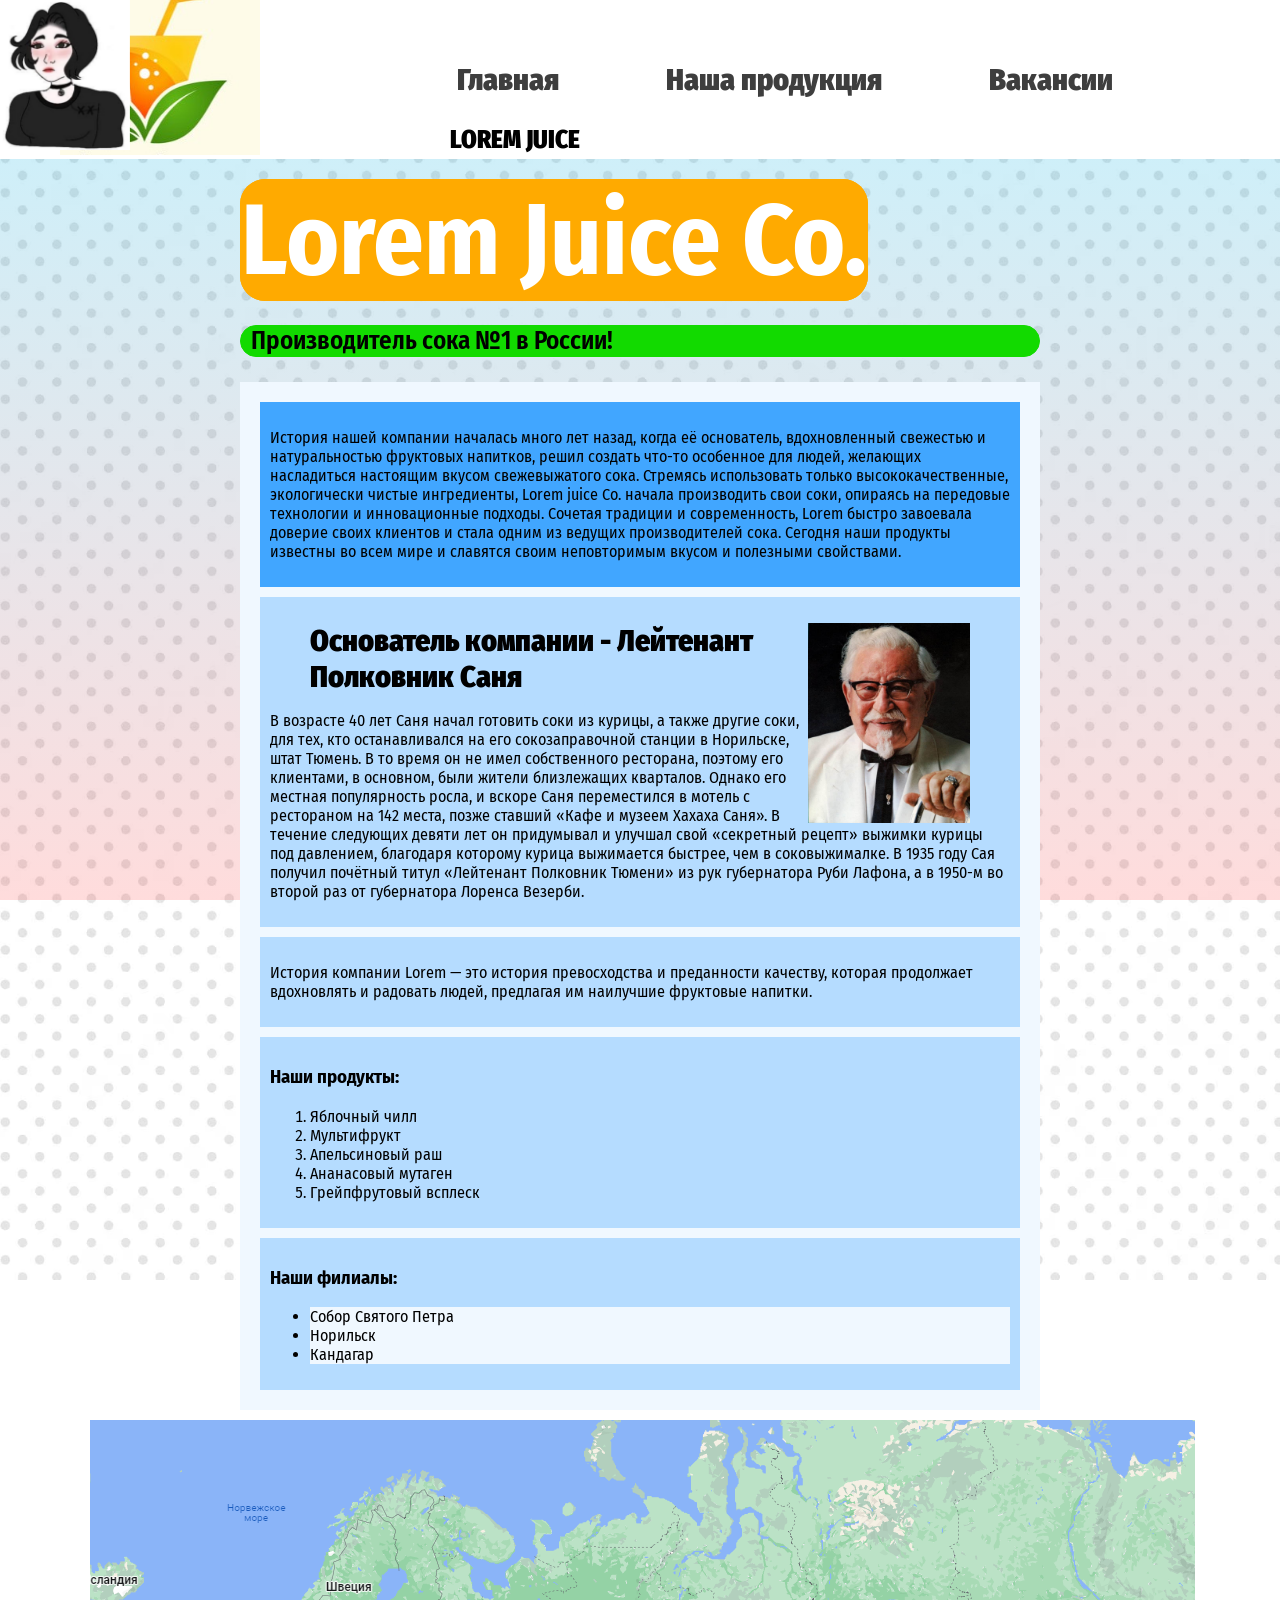
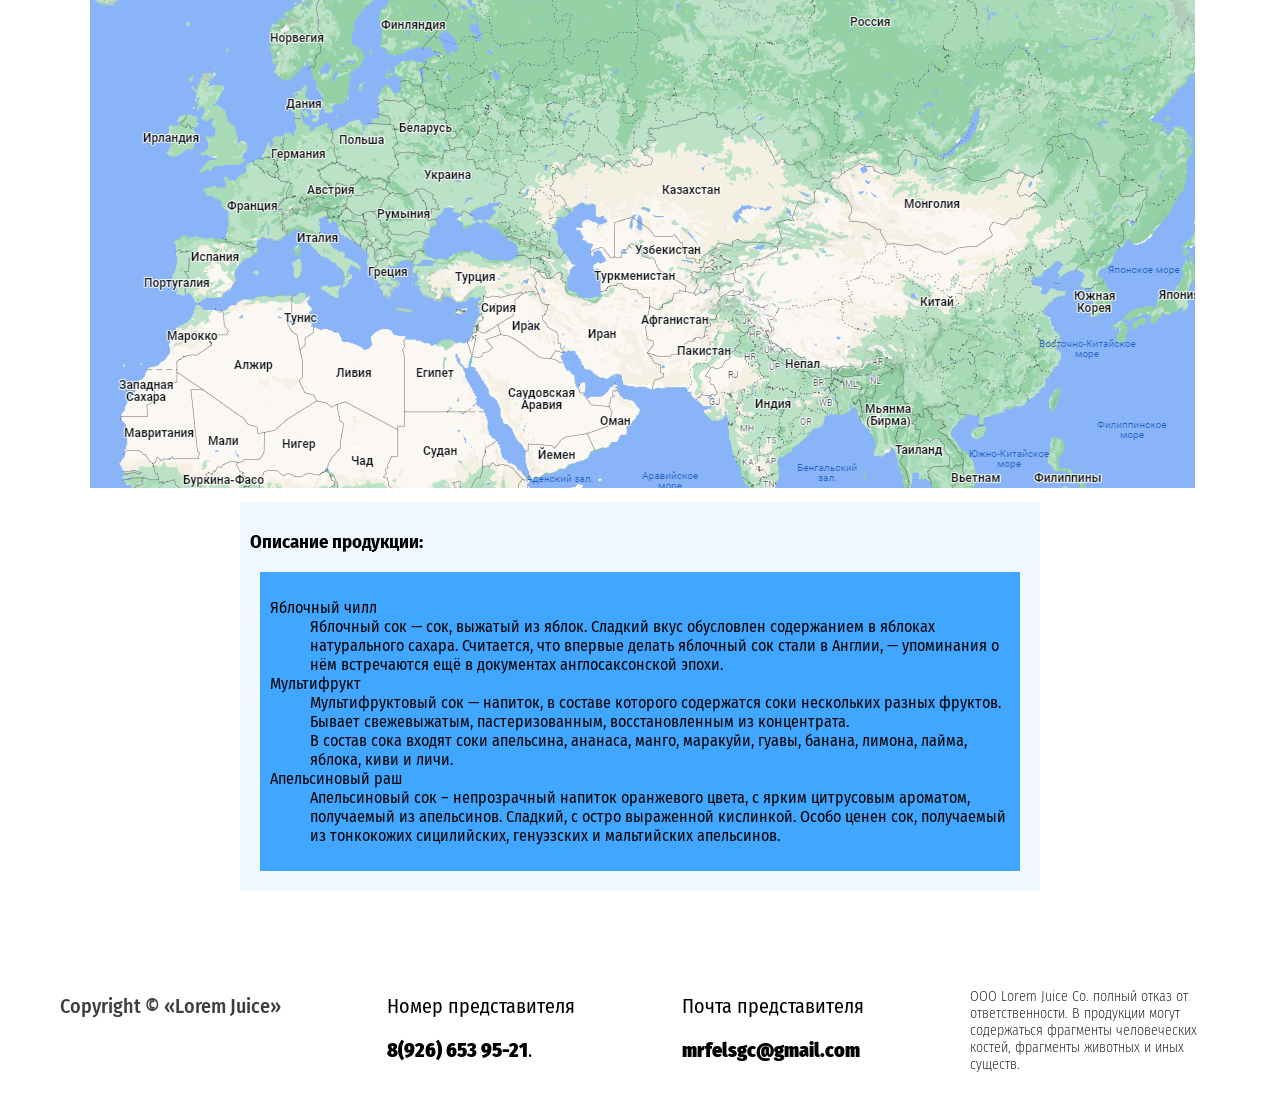
==== commit 56d974a6: "Merge branch 'main' of https://github.com/mrfels1/HTML_thing" ====
--- a/pages/index.html
+++ b/pages/index.html
@@ -35,7 +35,7 @@
               <a href="/pages/production.html" class="header_menu-nav-link"
                 >Наша продукция</a
               >
-              <a href="/pages/production.html" class="header_menu-nav-link"
+              <a href="/pages/job.html" class="header_menu-nav-link"
                 >Вакансии</a
               >
             </nav>
--- a/pages/styles/style.css
+++ b/pages/styles/style.css
@@ -172,6 +172,14 @@
 .section {
   margin: 10px 10px 10px 10px;
   padding: 10px 10px 10px 10px;
+  background-color: rgb(65, 166, 255);
+}
+ul > li {
+  background-color: aliceblue;
+}
+.section + .section {
+  margin: 10px 10px 10px 10px;
+  padding: 10px 10px 10px 10px;
   background-color: rgb(181, 220, 255);
 }
 /*Main END*/
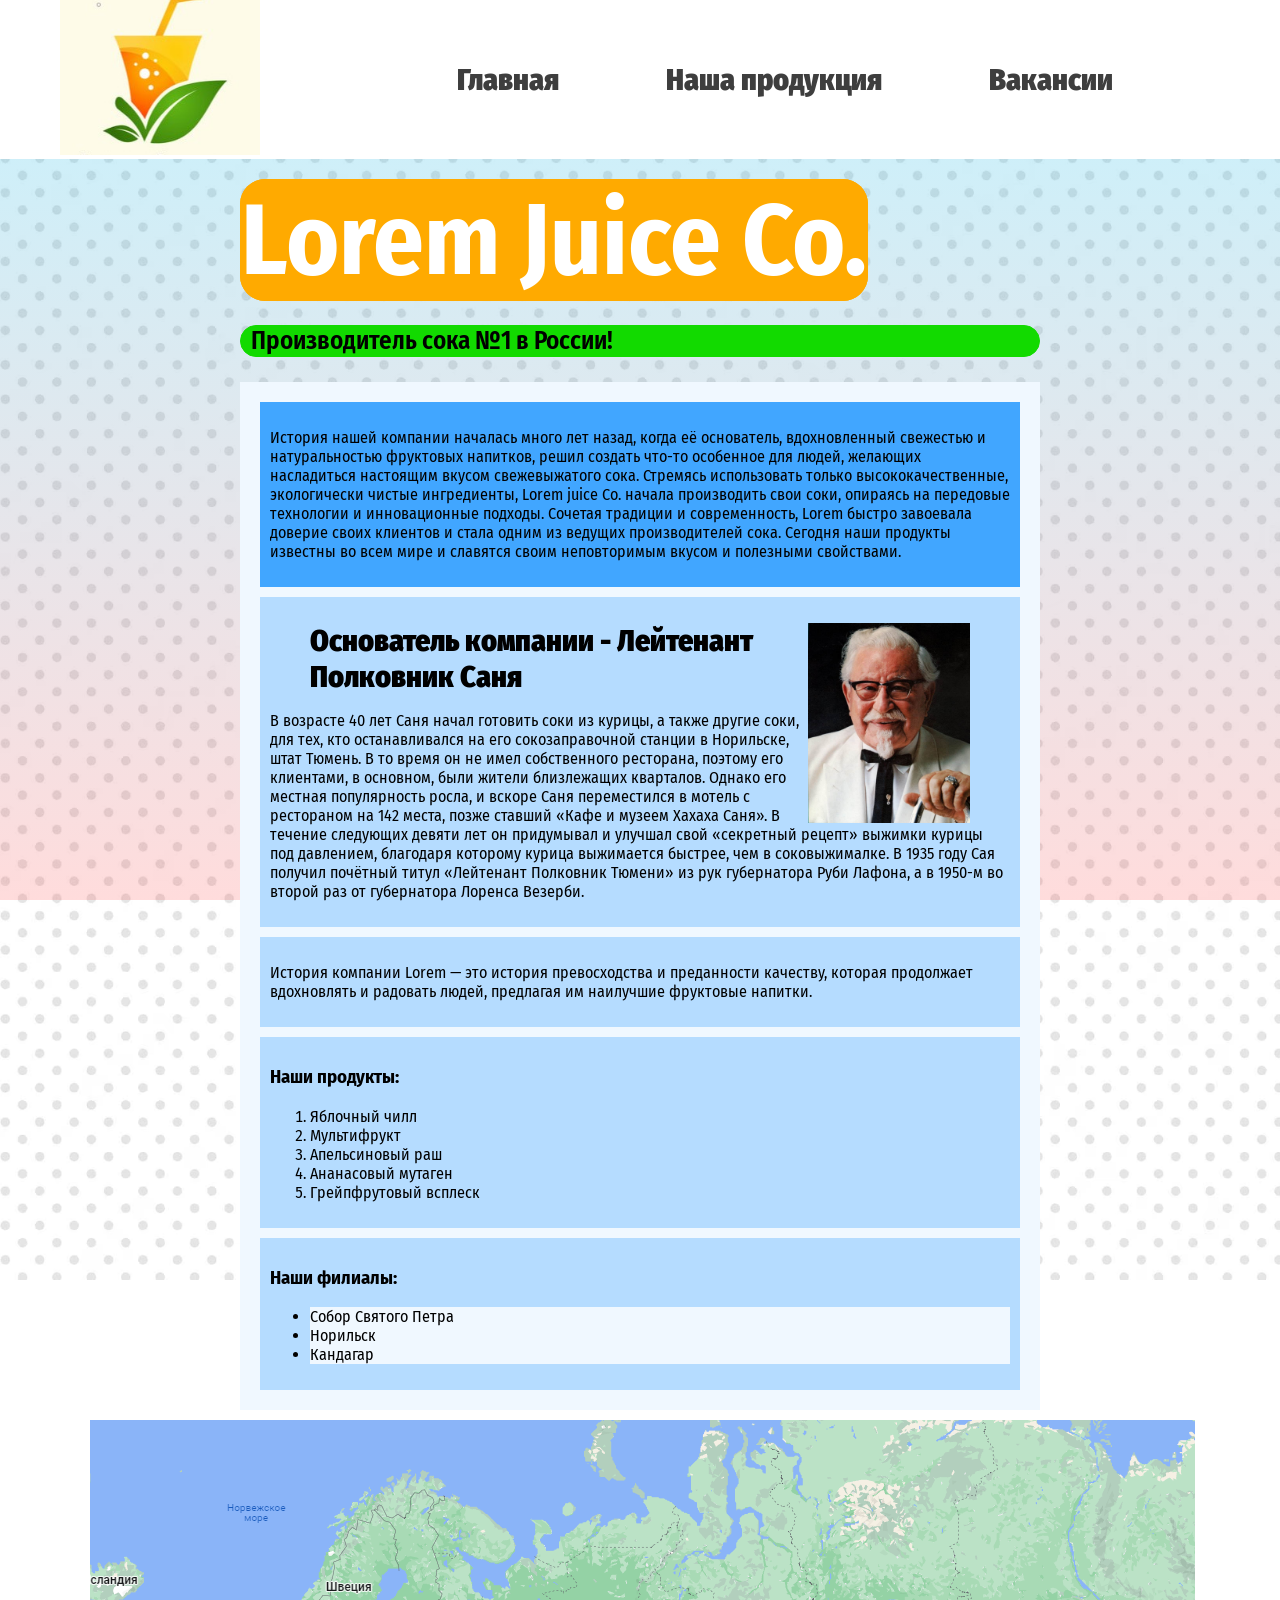
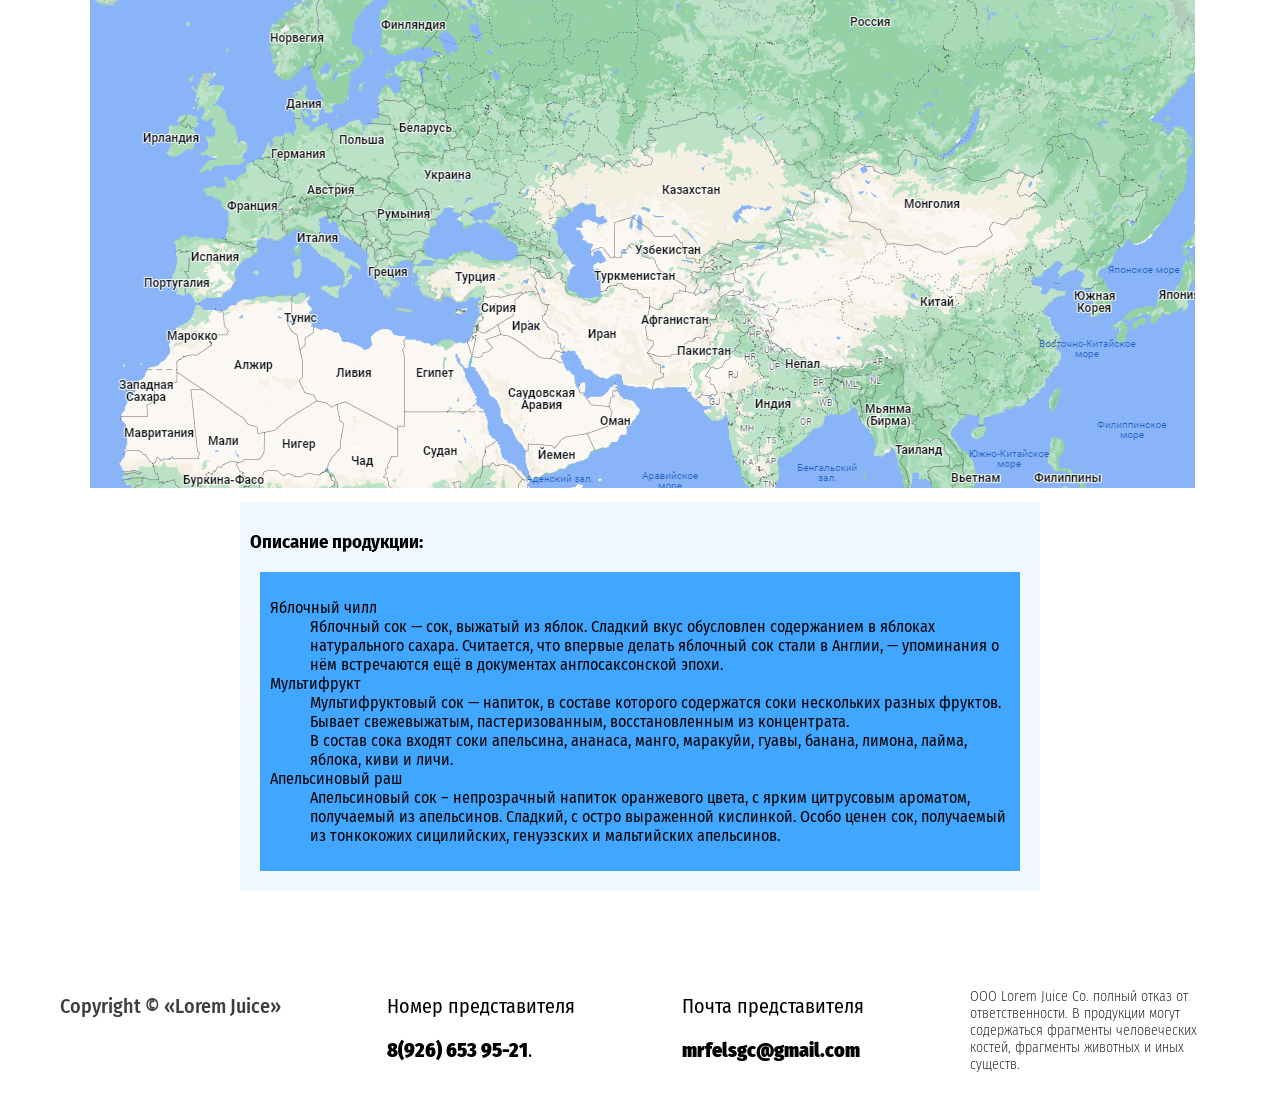
==== commit ea8b966e: "job pages" ====
--- a/pages/index.html
+++ b/pages/index.html
@@ -227,7 +227,7 @@
       </div>
     </footer>
     <!--task_trash-->
-    <p class="task_fixd">LOREM JUICE</p>
-    <img src="/pages/src/GOTHGF.png" alt class="task_abs" />
+    <!--<p class="task_fixd">LOREM JUICE</p>
+    <img src="/pages/src/GOTHGF.png" alt class="task_abs" />-->
   </body>
 </html>
--- a/pages/styles/style.css
+++ b/pages/styles/style.css
@@ -36,7 +36,7 @@
 .header {
   font-family: "Fira Sans Condensed";
   background-color: white;
-  position: sticky;
+  /*position: sticky;*/
   top: 0px;
   z-index: 3;
 }
